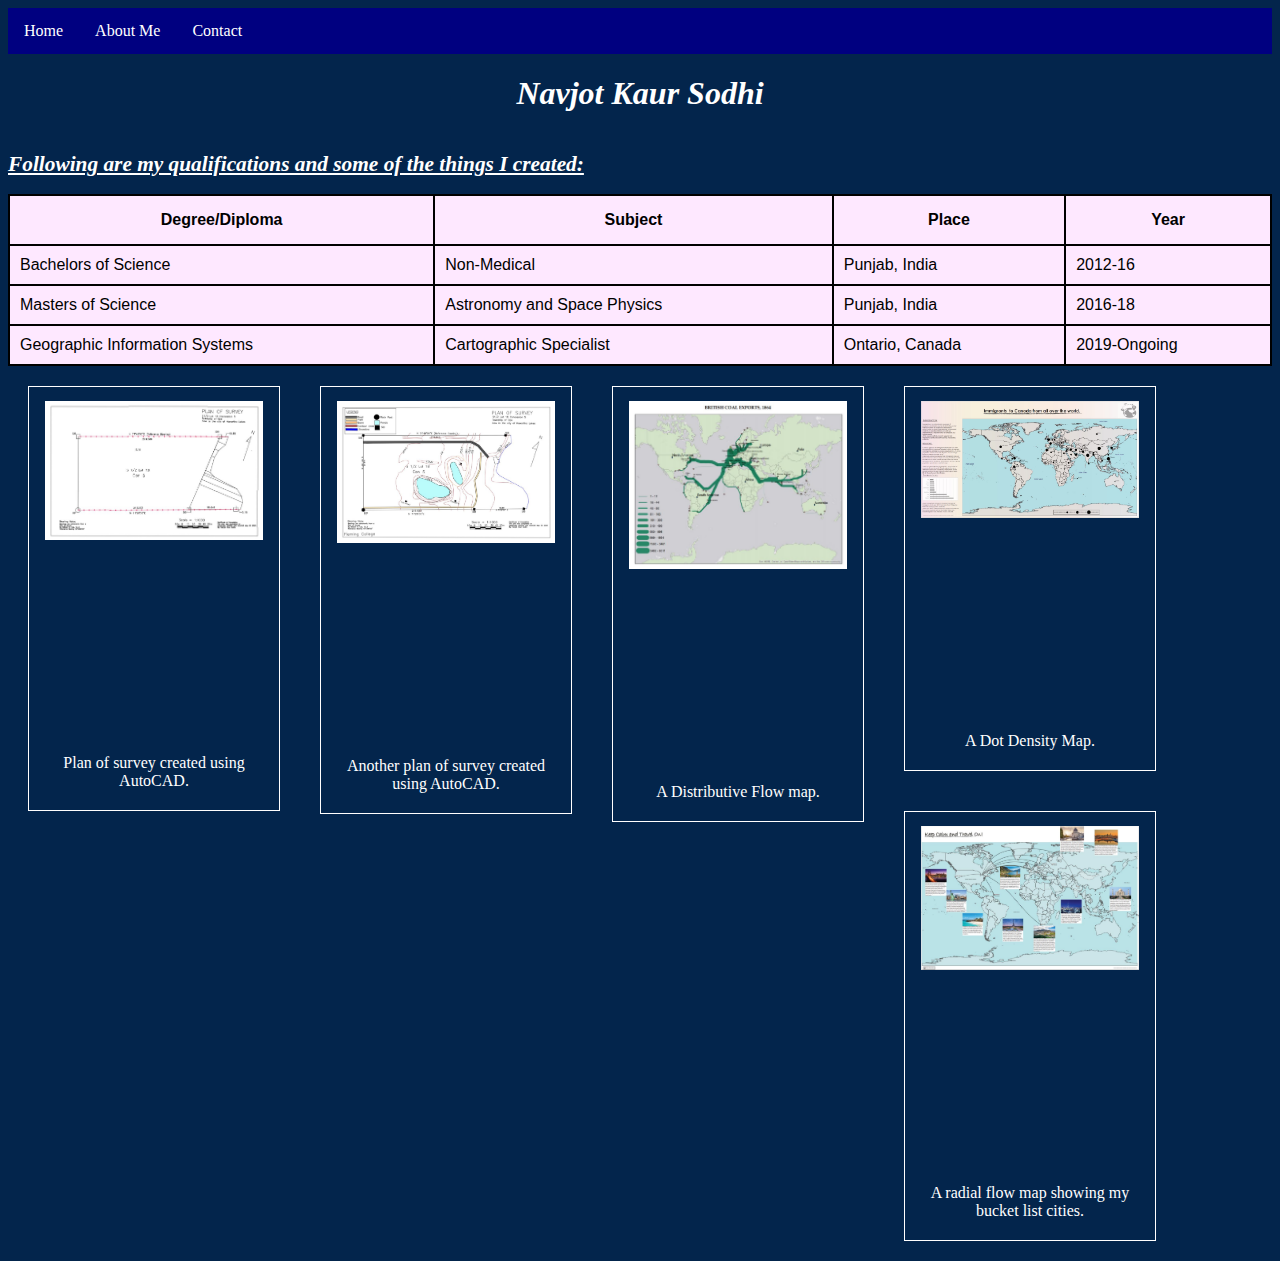
==== aboutme.html @ 9eb3c297 "Update aboutme.html" ====
<!DOCTYPE html>
<html lang="en">
<head>
<title>Personal Webpage</title>

<link rel="stylesheet" type="text/css" href="index.css">

</head>

<main role="main">
<body>

<ul>
	<li><a href="index.html">Home</a></li>
    <li><a class="active" href="aboutme.html">About Me</a></li>
    <li><a href="contact.html">Contact</a></li>
</ul>

<h1>Navjot Kaur Sodhi</h1>
<h2> Following are my qualifications and some of the things I created: </h2>

<!-- Adding a table -->

<!-- Adapted from https://www.w3schools.com/css/css_table.asp --> 

<table>
  <tr>
    <th>Degree/Diploma</th>
	<th>Subject</th>
    <th>Place</th>
	<th>Year</th>
  </tr>
  <tr>
    <td>Bachelors of Science</td>
    <td>Non-Medical</td>
	<td>Punjab, India</td>
	<td>2012-16</td>
  </tr>
  <tr>
    <td>Masters of Science</td>
    <td>Astronomy and Space Physics</td>
	<td>Punjab, India</td>
	<td>2016-18</td>
  </tr>
  <tr>
    <td>Geographic Information Systems</td>
	<td>Cartographic Specialist</td>
	<td>Ontario, Canada</td>
	<td>2019-Ongoing</td>
</table>

<!-- Adding 5 unique pictures -->

<!-- Adapted from https://www.w3schools.com/css/css_image_gallery.asp -->

<div class="gallery">
    <a target="_blank" href="plansurvey.JPG">
    <img src="plansurvey.JPG" alt="Plan of Survey" width="600" height="400">
  </a>
  <div class="desc">Plan of survey created using AutoCAD.</div>
</div>

<div class="gallery">
  <a target="_blank" href="plansurvey2.JPG">
    <img src="plansurvey2.JPG" alt="Plan of Survey" width="600" height="400">
  </a>
  <div class="desc">Another plan of survey created using AutoCAD.</div>
</div>

<div class="gallery">
  <a target="_blank" href="distributive.JPG">
    <img src="distributive.JPG" alt="Distributive Flow" width="600" height="400">
  </a>
  <div class="desc">A Distributive Flow map.</div>
</div>

<div class="gallery">
  <a target="_blank" href="nsodhi2908.github.io/finalproject.JPG">
    <img src="finalproject.JPG" alt="Final Project Map" width="600" height="400">
  </a>
  <div class="desc">A Dot Density Map.</div>
</div>

<div class="gallery">
  <a target="_blank" href="bucketlist.JPG">
    <img src="bucketlist.JPG" alt="Bucket List Map" width="600" height="400">
  </a>
  <div class="desc">A radial flow map showing my bucket list cities.</div>
</div>

</body>
</main>
---- index.css ----
body {
	background-color: #03254c;
	
}

h1 {
	text-align: center;
	color: white;
	font-style: italic;
}

/* Adapted from w3schools */

ul {
  list-style-type: none;
  margin: 0;
  padding: 0;
  overflow: hidden;
  background-color: navy;
}

a {
  float: left;
}

a {
  display: block;
  color: white;
  text-align: center;
  padding: 14px 16px;
  text-decoration: none;
}

a:hover {
  background-color: black;
}

img {
  display: block;
  border-top: 100px;
  width: 400px;
  height: 400px;
  margin-bottom: 200px; 
}

.intro {
	text-indent: 50px;
	margin-left: 100px;
    margin-right: 100px;
	border-color: white;
	border-style: solid;
	margin-top: 20px;
	margin-bottom: 70px;
	
}

p {
	font-style: italic;
	font-size: 16pt;
	color: white;
	text-align: center;
	
}

h2 {
	float: left;
	color: white;
	font-style: italic;
	font-size: 16pt;
	text-decoration: underline;
	
}
	
 /* Adapted from https://www.w3schools.com/css/css_table.asp */
 
table {
  font-family: "Trebuchet MS", Arial, Helvetica, sans-serif;
  border-collapse: collapse;
  width: 100%
}

table, td, th {
  border: 2px solid black;
  padding: 10px
  
}

table, th {
  padding-bottom: 15px;
  padding-top: 15px;
  background-color: #FEE8FF;
  
}

/* Adapted from https://www.w3schools.com/css/css_image_gallery.asp */

.gallery {
  margin: 20px;
  border: 1px solid white;
  float: left;
  width: 250px;
  
}

.gallery img {
  width: 100%;
  height: auto;
}

.desc {
  padding: 20px;
  text-align: center;
  color: white;
}

h3 {
	float: left;
	color: white;
	font-style: italic;
	font-size: 14pt;
	text-decoration: underline;
}


.phone {
	height: 60px;
	width: 60px;
	margin-right: 400px;
	
}

.number {
	text-indent: 20px;
	position: absolute;
	margin-left: 80px;
	margin-top: 50px;
    
}

.mail {
	height: 60px;
	width: 60px;
	margin-right: 400px;
	margin-top: 110px;
}

.email {
	text-indent: 20px;
	margin-right: 1150px;
}


.fb {
	height: 60px;
	width: 60px;
	margin-right: 300px;
	margin-top: 30px;
}
.facebook {
	text-indent: 20px;
	position: absolute;
	margin-left: 70px;
    
}

.insta {
	height: 60px;
	width: 60px;
	margin-right: 300px;
	margin-top: 80px;
	
}
.instagram {
	text-indent: 20px;
	position: absolute;
	margin-left: 70px;
    
}
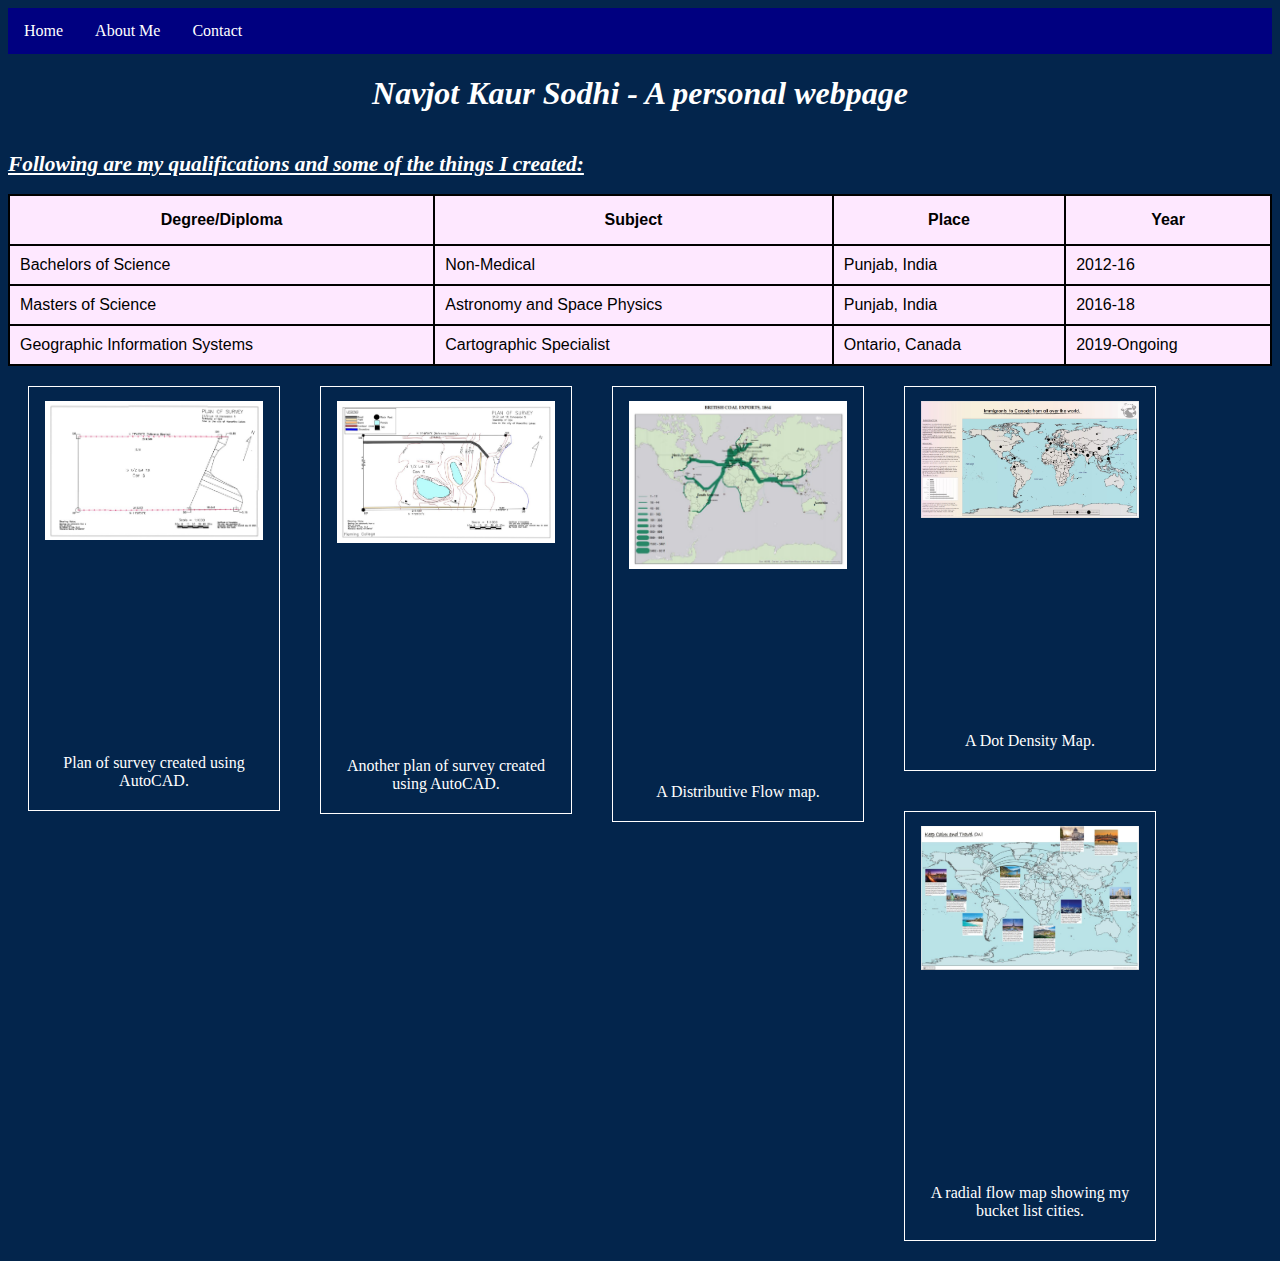
==== commit b1b0765c: "Update aboutme.html" ====
--- a/aboutme.html
+++ b/aboutme.html
@@ -16,7 +16,7 @@
     <li><a href="contact.html">Contact</a></li>
 </ul>
 
-<h1>Navjot Kaur Sodhi</h1>
+<h1>Navjot Kaur Sodhi - A personal webpage</h1>
 <h2> Following are my qualifications and some of the things I created: </h2>
 
 <!-- Adding a table -->
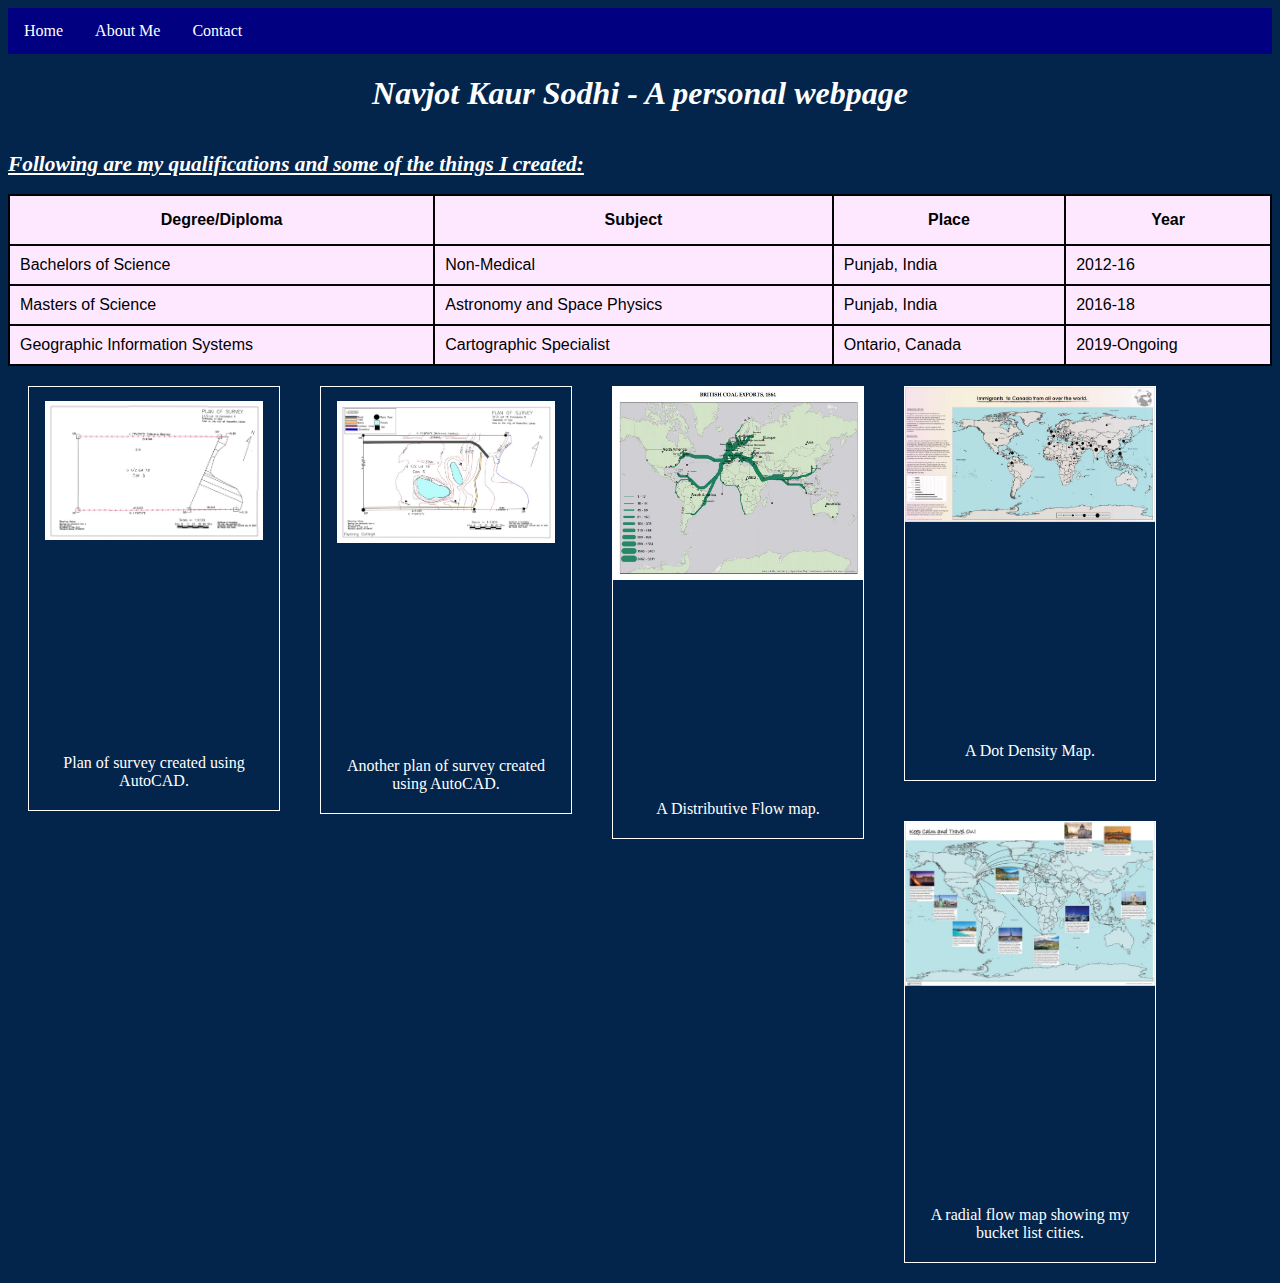
==== commit e06e8802: "Update aboutme.html" ====
--- a/aboutme.html
+++ b/aboutme.html
@@ -68,23 +68,23 @@
 </div>
 
 <div class="gallery">
-  <a target="_blank" href="distributive.JPG">
+  <a1 target="_blank" href="distributive.JPG">
     <img src="distributive.JPG" alt="Distributive Flow" width="600" height="400">
-  </a>
+  </a1>
   <div class="desc">A Distributive Flow map.</div>
 </div>
 
 <div class="gallery">
-  <a target="_blank" href="nsodhi2908.github.io/finalproject.JPG">
+  <a2 target="_blank" href="nsodhi2908.github.io/finalproject.JPG">
     <img src="finalproject.JPG" alt="Final Project Map" width="600" height="400">
-  </a>
+  </a2>
   <div class="desc">A Dot Density Map.</div>
 </div>
 
 <div class="gallery">
-  <a target="_blank" href="bucketlist.JPG">
+  <a3 target="_blank" href="bucketlist.JPG">
     <img src="bucketlist.JPG" alt="Bucket List Map" width="600" height="400">
-  </a>
+  </a3>
   <div class="desc">A radial flow map showing my bucket list cities.</div>
 </div>
 
--- a/index.css
+++ b/index.css
@@ -7,6 +7,7 @@
 	text-align: center;
 	color: white;
 	font-style: italic;
+	font-family: "Times New Roman", Times, serif;
 }
 
 /* Adapted from w3schools */
@@ -19,11 +20,9 @@
   background-color: navy;
 }
 
+
 a {
   float: left;
-}
-
-a {
   display: block;
   color: white;
   text-align: center;
@@ -68,6 +67,7 @@
 	font-style: italic;
 	font-size: 16pt;
 	text-decoration: underline;
+	font-family: "Times New Roman", Times, serif;
 	
 }
 	
@@ -113,13 +113,6 @@
   color: white;
 }
 
-h3 {
-	float: left;
-	color: white;
-	font-style: italic;
-	font-size: 14pt;
-	text-decoration: underline;
-}
 
 
 .phone {
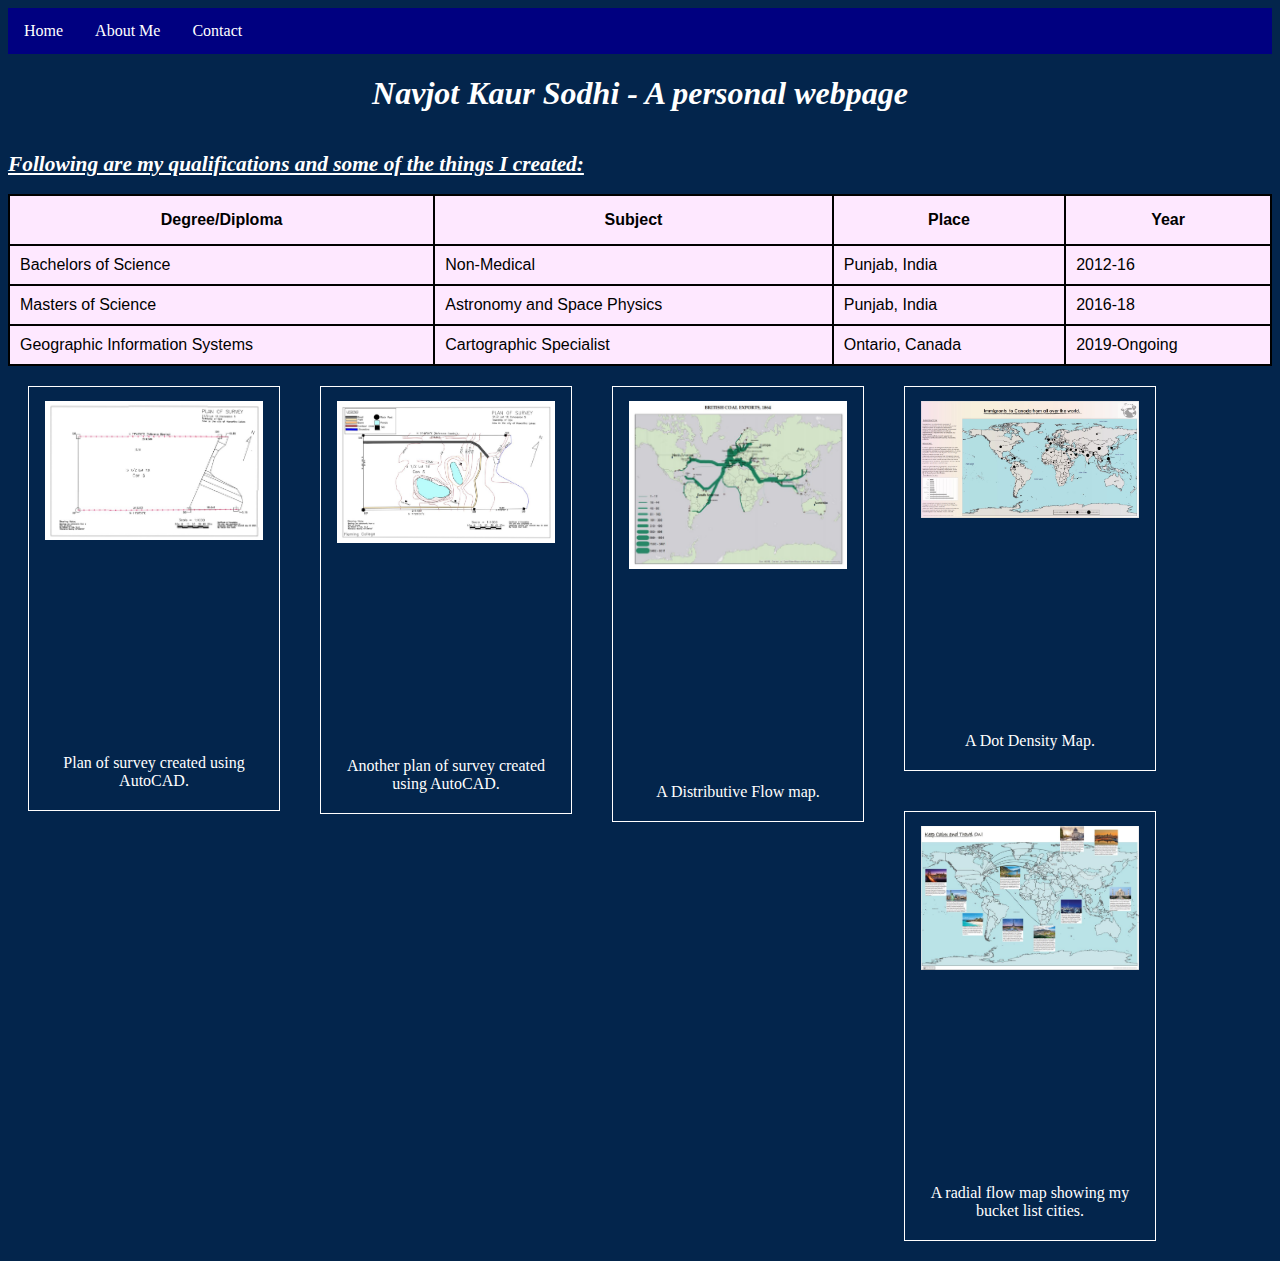
==== commit c519810e: "Update aboutme.html" ====
--- a/aboutme.html
+++ b/aboutme.html
@@ -68,23 +68,23 @@
 </div>
 
 <div class="gallery">
-  <a1 target="_blank" href="distributive.JPG">
+  <a target="_blank" href="distributive.JPG">
     <img src="distributive.JPG" alt="Distributive Flow" width="600" height="400">
-  </a1>
+  </a>
   <div class="desc">A Distributive Flow map.</div>
 </div>
 
 <div class="gallery">
-  <a2 target="_blank" href="nsodhi2908.github.io/finalproject.JPG">
+  <a target="_blank" href="nsodhi2908.github.io/finalproject.JPG">
     <img src="finalproject.JPG" alt="Final Project Map" width="600" height="400">
-  </a2>
+  </a>
   <div class="desc">A Dot Density Map.</div>
 </div>
 
 <div class="gallery">
-  <a3 target="_blank" href="bucketlist.JPG">
+  <a target="_blank" href="bucketlist.JPG">
     <img src="bucketlist.JPG" alt="Bucket List Map" width="600" height="400">
-  </a3>
+  </a>
   <div class="desc">A radial flow map showing my bucket list cities.</div>
 </div>
 
